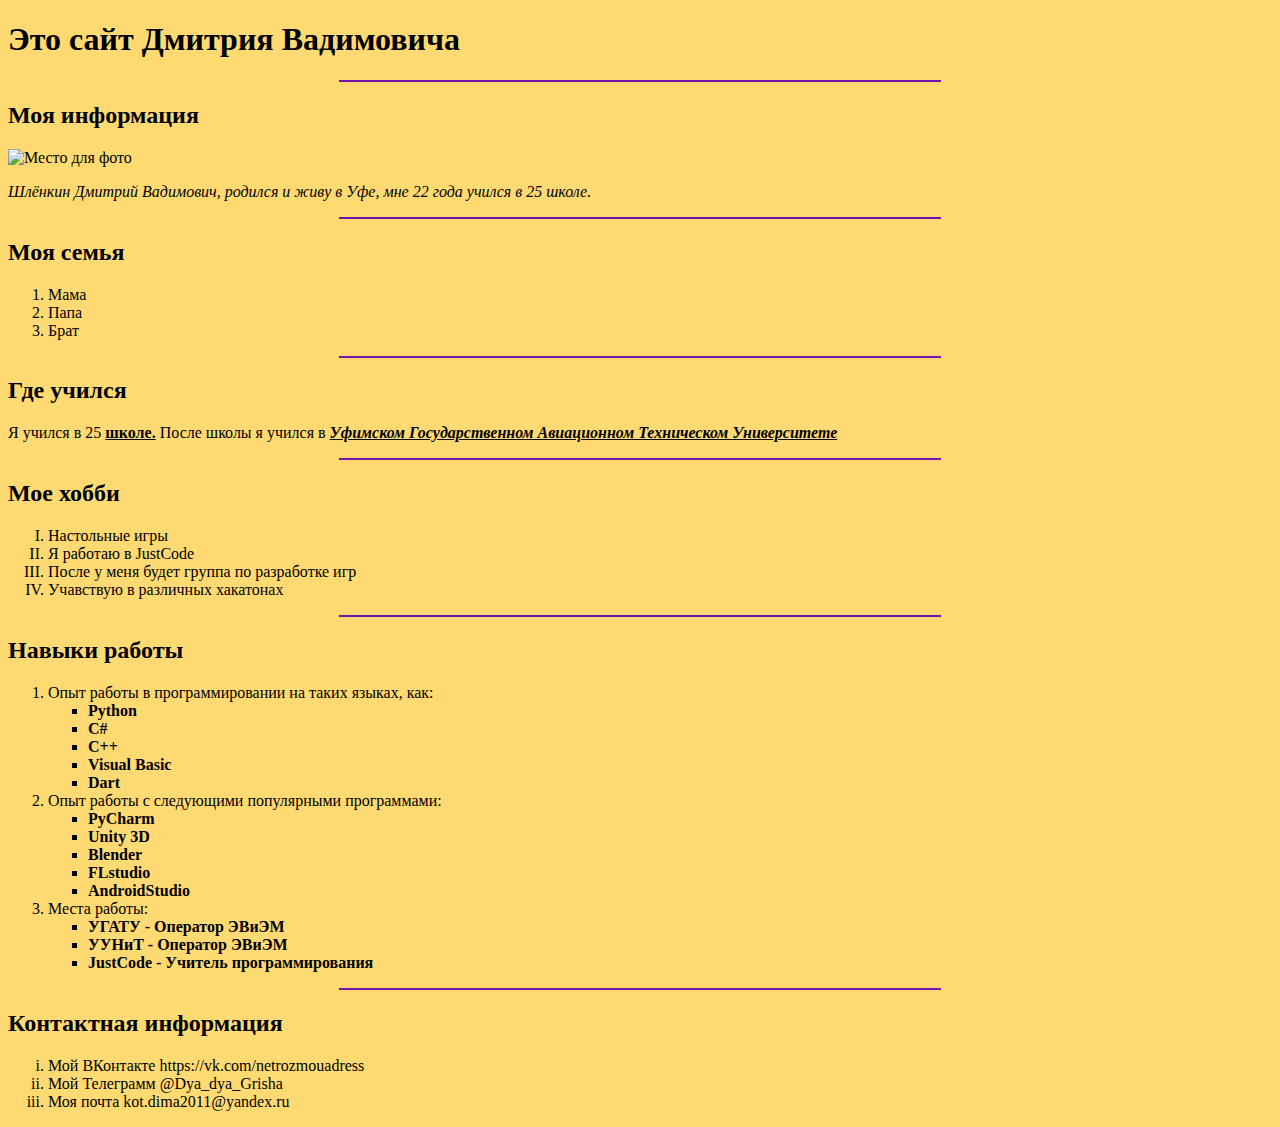
==== Index.html @ 79fdca77 "Mysite" ====
<!DOCTYPE html>
<html>
<head>
    <meta charset="UTF-8">
    <title>
        Страница о себе
    </title>
</head>
    <body bgcolor="FFDA73">
        <h1>
            Это сайт Дмитрия Вадимовича
        </h1>
         <hr align="center" color="7312AE" width="600">
        <h2>
            Моя информация
        </h2>
        <img src="" alt="Место для фото">
        <br>
        <p>
            <em>
                Шлёнкин Дмитрий Вадимович, родился и живу в Уфе, мне 22 года учился в 25 школе.
            </em>
        </p>

    <hr align="center" color="7312AE" width="600">
    <h2>
        Моя семья
    </h2>
        <ol>
            <li>Мама</li>
            <li>Папа</li>
            <li>Брат</li>
        </ol>
    <hr align="center" color="7312AE" width="600">
    <h2>
        Где учился
    </h2>
        <p>
            Я учился в 25
            <strong>
                <u>школе.</u>
            </strong>
            После школы я учился в
            <u>
                <em>
                    <strong>Уфимском Государственном Авиационном Техническом Университете</strong>
                </em>
            </u>
        </p>
        <hr align="center" color="7312AE" width="600">
        <h2>
            Мое хобби
        </h2>
            <ol type="I">
                <li>Настольные игры</li>
                <li>Я работаю в JustCode</li>
                <li>После у меня будет группа по разработке игр</li>
                <li>Учавствую в различных хакатонах</li>
            </ol>
    <hr align="center" color="7312AE" width="600">
    <h2>
        Навыки работы
    </h2>
        <ol>
            <li>
                Опыт работы в программировании на таких языках, как:
                <ul type="square">
                    <li>
                        <strong>Python</strong>
                    </li>
                     <li>
                        <strong>C#</strong>
                    </li>
                    <li>
                        <strong>C++</strong>
                    </li>
                    <li>
                        <strong>Visual Basic</strong>
                    </li>
                    <li>
                        <strong>Dart</strong>
                    </li>
                </ul>
            </li>
            <li>Опыт работы с следующими популярными программами:
                <ul type="square">
                    <li>
                        <strong>PyCharm</strong>
                    </li>
                     <li>
                        <strong>Unity 3D</strong>
                    </li>
                    <li>
                        <strong>Blender</strong>
                    </li>
                    <li>
                        <strong>FLstudio</strong>
                    </li>
                    <li>
                        <strong>AndroidStudio</strong>
                    </li>
                </ul>
            </li>
            <li>Места работы:
                <ul type="square">
                    <li>
                        <strong>УГАТУ - Оператор ЭВиЭМ</strong>
                    </li>
                     <li>
                        <strong>УУНиТ - Оператор ЭВиЭМ</strong>
                    </li>
                    <li>
                        <strong>JustCode - Учитель программирования</strong>
                    </li>
                </ul>
            </li>
        </ol>
    <hr align="center" color="7312AE" width="600">
    <h2>
        Контактная информация
    </h2>
        <ol type="i">
            <li>Мой ВКонтакте https://vk.com/netrozmouadress</li>
            <li>Мой Телеграмм @Dya_dya_Grisha</li>
            <li>Моя почта kot.dima2011@yandex.ru</li>
        </ol>
    </body>
</html>
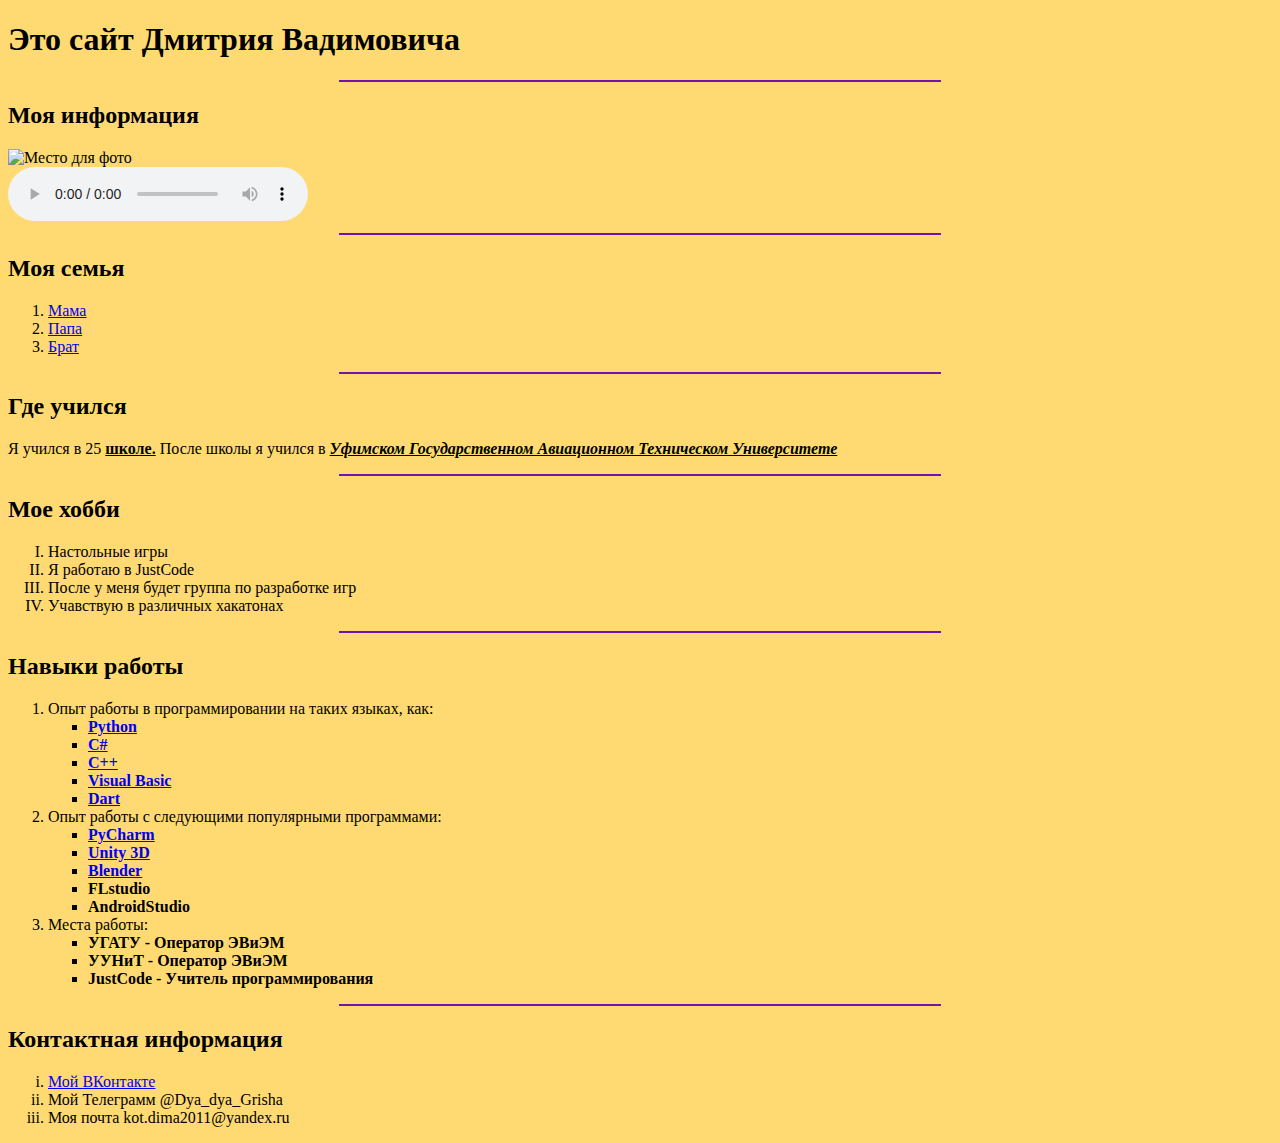
==== commit d10079b2: "new" ====
--- a/Index.html
+++ b/Index.html
@@ -10,119 +10,114 @@
         <h1>
             Это сайт Дмитрия Вадимовича
         </h1>
-         <hr align="center" color="7312AE" width="600">
+        <hr align="center" color="7312AE" width="600">
         <h2>
             Моя информация
         </h2>
-        <img src="" alt="Место для фото">
-        <br>
-        <p>
-            <em>
-                Шлёнкин Дмитрий Вадимович, родился и живу в Уфе, мне 22 года учился в 25 школе.
-            </em>
-        </p>
 
-    <hr align="center" color="7312AE" width="600">
-    <h2>
-        Моя семья
-    </h2>
-        <ol>
-            <li>Мама</li>
-            <li>Папа</li>
-            <li>Брат</li>
-        </ol>
-    <hr align="center" color="7312AE" width="600">
-    <h2>
-        Где учился
-    </h2>
-        <p>
-            Я учился в 25
-            <strong>
-                <u>школе.</u>
-            </strong>
-            После школы я учился в
-            <u>
-                <em>
-                    <strong>Уфимском Государственном Авиационном Техническом Университете</strong>
-                </em>
-            </u>
-        </p>
+        <img src="Image\Свет.png" alt="Место для фото" width="500"><br>
+        <audio controls ><source src="Audio\1.mp3"></audio>
         <hr align="center" color="7312AE" width="600">
         <h2>
-            Мое хобби
+            Моя семья
         </h2>
-            <ol type="I">
-                <li>Настольные игры</li>
-                <li>Я работаю в JustCode</li>
-                <li>После у меня будет группа по разработке игр</li>
-                <li>Учавствую в различных хакатонах</li>
+            <ol>
+                <li><a href="Mother.html" target="_blank">Мама</a></li>
+                <li><a href="Father.html" target="_blank">Папа</a></li>
+                <li><a href="Brother.html" target="_blank">Брат</a></li>
             </ol>
-    <hr align="center" color="7312AE" width="600">
-    <h2>
-        Навыки работы
-    </h2>
-        <ol>
-            <li>
-                Опыт работы в программировании на таких языках, как:
-                <ul type="square">
-                    <li>
-                        <strong>Python</strong>
-                    </li>
-                     <li>
-                        <strong>C#</strong>
-                    </li>
-                    <li>
-                        <strong>C++</strong>
-                    </li>
-                    <li>
-                        <strong>Visual Basic</strong>
-                    </li>
-                    <li>
-                        <strong>Dart</strong>
-                    </li>
-                </ul>
-            </li>
-            <li>Опыт работы с следующими популярными программами:
-                <ul type="square">
-                    <li>
-                        <strong>PyCharm</strong>
-                    </li>
-                     <li>
-                        <strong>Unity 3D</strong>
-                    </li>
-                    <li>
-                        <strong>Blender</strong>
-                    </li>
-                    <li>
-                        <strong>FLstudio</strong>
-                    </li>
-                    <li>
-                        <strong>AndroidStudio</strong>
-                    </li>
-                </ul>
-            </li>
-            <li>Места работы:
-                <ul type="square">
-                    <li>
-                        <strong>УГАТУ - Оператор ЭВиЭМ</strong>
-                    </li>
-                     <li>
-                        <strong>УУНиТ - Оператор ЭВиЭМ</strong>
-                    </li>
-                    <li>
-                        <strong>JustCode - Учитель программирования</strong>
-                    </li>
-                </ul>
-            </li>
-        </ol>
-    <hr align="center" color="7312AE" width="600">
-    <h2>
-        Контактная информация
-    </h2>
-        <ol type="i">
-            <li>Мой ВКонтакте https://vk.com/netrozmouadress</li>
-            <li>Мой Телеграмм @Dya_dya_Grisha</li>
-            <li>Моя почта kot.dima2011@yandex.ru</li>
-        </ol>
+        <hr align="center" color="7312AE" width="600">
+        <h2>
+            Где учился
+        </h2>
+            <p>
+                Я учился в 25
+                <strong>
+                    <u>школе.</u>
+                </strong>
+                После школы я учился в
+                <u>
+                    <em>
+                        <strong>Уфимском Государственном Авиационном Техническом Университете</strong>
+                    </em>
+                </u>
+            </p>
+            <hr align="center" color="7312AE" width="600">
+            <h2>
+                Мое хобби
+            </h2>
+                <ol type="I">
+                    <li>Настольные игры</li>
+                    <li>Я работаю в JustCode</li>
+                    <li>После у меня будет группа по разработке игр</li>
+                    <li>Учавствую в различных хакатонах</li>
+                </ol>
+        <hr align="center" color="7312AE" width="600">
+        <h2>
+            Навыки работы
+        </h2>
+            <ol>
+                <li>
+                    Опыт работы в программировании на таких языках, как:
+                    <ul type="square">
+                        <li>
+                            <strong><a href="https://www.python.org">Python</a></strong>
+                        </li>
+                         <li>
+                            <strong><a href="https://ru.wikipedia.org/wiki/C_Sharp" target="_blank">C#</a></strong>
+                        </li>
+                        <li>
+                            <strong><a href="https://ru.wikipedia.org/wiki/C%2B%2B" target="_blank">C++</a></strong>
+                        </li>
+                        <li>
+                            <strong><a href="https://ru.wikipedia.org/wiki/Visual_Basic" target="_blank">Visual Basic</a></strong>
+                        </li>
+                        <li>
+                            <strong><a href="https://dart.dev" target="_blank">Dart</a> </strong>
+                        </li>
+                    </ul>
+                </li>
+                <li>Опыт работы с следующими популярными программами:
+                    <ul type="square">
+                        <li>
+                            <strong><a href="https://www.jetbrains.com/ru-ru/pycharm/" target="_blank">PyCharm</a></strong>
+                        </li>
+                         <li>
+                            <strong><a href="https://unity.com/ru" target="_blank">Unity 3D</a></strong>
+                        </li>
+                        <li>
+                            <strong><a href="https://www.blender.org" target="_blank">Blender</a></strong>
+                        </li>
+                        <li>
+                            <strong>FLstudio</strong>
+                        </li>
+                        <li>
+                            <strong>AndroidStudio</strong>
+                        </li>
+                    </ul>
+                </li>
+                <li>Места работы:
+                    <ul type="square">
+                        <li>
+                            <strong>УГАТУ - Оператор ЭВиЭМ</strong>
+                        </li>
+                         <li>
+                            <strong>УУНиТ - Оператор ЭВиЭМ</strong>
+                        </li>
+                        <li>
+                            <strong>JustCode - Учитель программирования</strong>
+                        </li>
+                    </ul>
+                </li>
+            </ol>
+        <hr align="center" color="7312AE" width="600">
+        <h2>
+            Контактная информация
+        </h2>
+            <ol type="i">
+                <li><a href="https://vk.com/netrozmouadress" target="_blank">Мой ВКонтакте </a></li>
+                <li>Мой Телеграмм @Dya_dya_Grisha</li>
+                <li>Моя почта kot.dima2011@yandex.ru</li>
+            </ol>
     </body>
 </html>
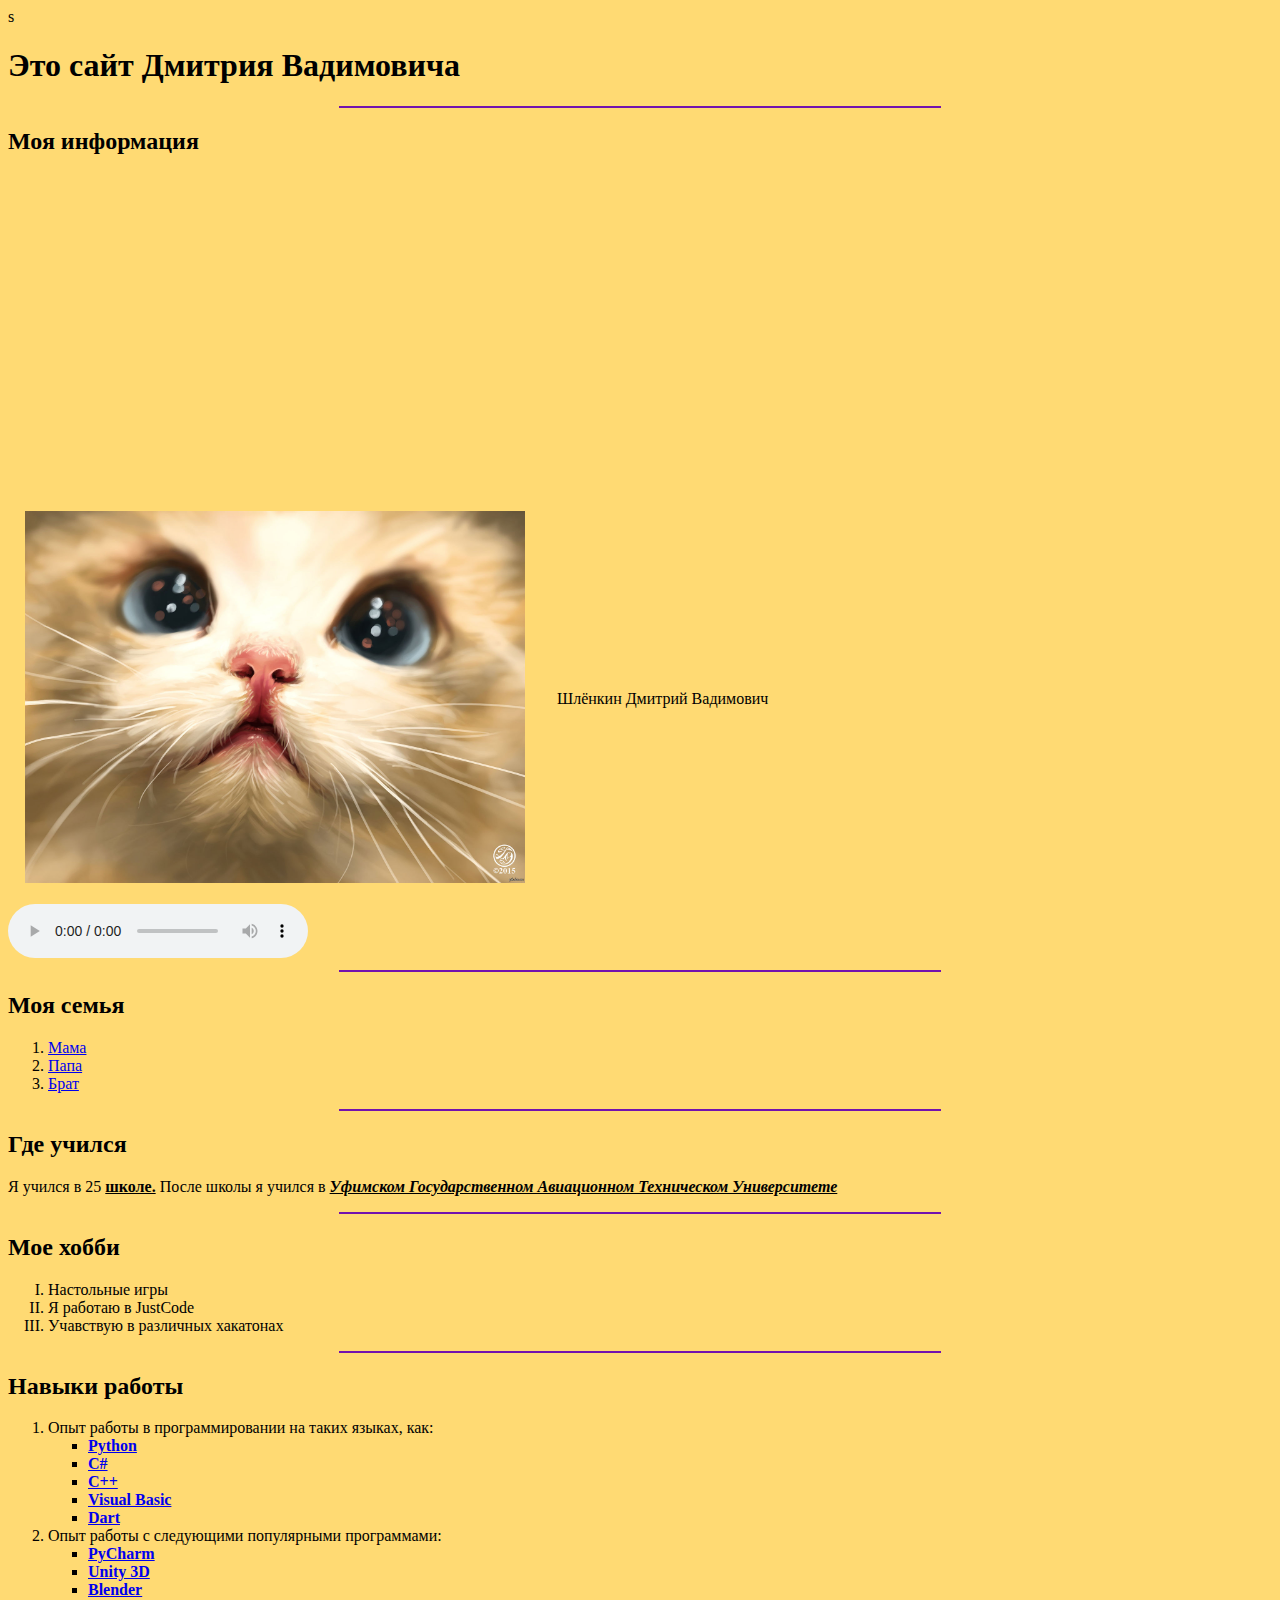
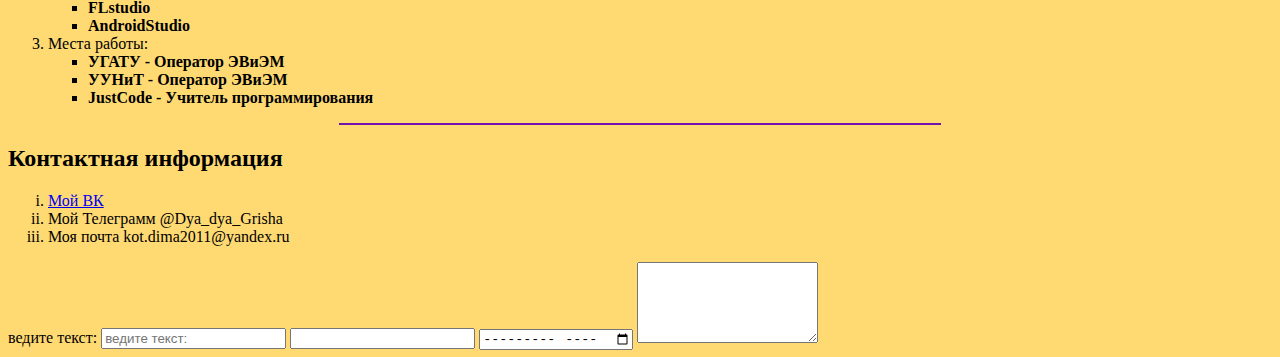
==== commit 79ac21f0: "24" ====
--- a/Index.html
+++ b/Index.html
@@ -5,119 +5,137 @@
     <title>
         Страница о себе
     </title>
-</head>
-    <body bgcolor="FFDA73">
-        <h1>
-            Это сайт Дмитрия Вадимовича
-        </h1>
-        <hr align="center" color="7312AE" width="600">
-        <h2>
-            Моя информация
-        </h2>
+</head>s
+<body bgcolor="FFDA73">
+<h1>
+    Это сайт Дмитрия Вадимовича
+</h1>
+<hr align="center" color="7312AE" width="600">
 
-        <img src="Image\Свет.png" alt="Место для фото" width="500"><br>
-        <audio controls ><source src="Audio\1.mp3"></audio>
-        <hr align="center" color="7312AE" width="600">
-        <h2>
-            Моя семья
-        </h2>
-            <ol>
-                <li><a href="Mother.html" target="_blank">Мама</a></li>
-                <li><a href="Father.html" target="_blank">Папа</a></li>
-                <li><a href="Brother.html" target="_blank">Брат</a></li>
-            </ol>
-        <hr align="center" color="7312AE" width="600">
-        <h2>
-            Где учился
-        </h2>
-            <p>
-                Я учился в 25
-                <strong>
-                    <u>школе.</u>
-                </strong>
-                После школы я учился в
-                <u>
-                    <em>
-                        <strong>Уфимском Государственном Авиационном Техническом Университете</strong>
-                    </em>
-                </u>
-            </p>
-            <hr align="center" color="7312AE" width="600">
-            <h2>
-                Мое хобби
-            </h2>
-                <ol type="I">
-                    <li>Настольные игры</li>
-                    <li>Я работаю в JustCode</li>
-                    <li>После у меня будет группа по разработке игр</li>
-                    <li>Учавствую в различных хакатонах</li>
-                </ol>
-        <hr align="center" color="7312AE" width="600">
-        <h2>
-            Навыки работы
-        </h2>
-            <ol>
-                <li>
-                    Опыт работы в программировании на таких языках, как:
-                    <ul type="square">
-                        <li>
-                            <strong><a href="https://www.python.org">Python</a></strong>
-                        </li>
-                         <li>
-                            <strong><a href="https://ru.wikipedia.org/wiki/C_Sharp" target="_blank">C#</a></strong>
-                        </li>
-                        <li>
-                            <strong><a href="https://ru.wikipedia.org/wiki/C%2B%2B" target="_blank">C++</a></strong>
-                        </li>
-                        <li>
-                            <strong><a href="https://ru.wikipedia.org/wiki/Visual_Basic" target="_blank">Visual Basic</a></strong>
-                        </li>
-                        <li>
-                            <strong><a href="https://dart.dev" target="_blank">Dart</a> </strong>
-                        </li>
-                    </ul>
-                </li>
-                <li>Опыт работы с следующими популярными программами:
-                    <ul type="square">
-                        <li>
-                            <strong><a href="https://www.jetbrains.com/ru-ru/pycharm/" target="_blank">PyCharm</a></strong>
-                        </li>
-                         <li>
-                            <strong><a href="https://unity.com/ru" target="_blank">Unity 3D</a></strong>
-                        </li>
-                        <li>
-                            <strong><a href="https://www.blender.org" target="_blank">Blender</a></strong>
-                        </li>
-                        <li>
-                            <strong>FLstudio</strong>
-                        </li>
-                        <li>
-                            <strong>AndroidStudio</strong>
-                        </li>
-                    </ul>
-                </li>
-                <li>Места работы:
-                    <ul type="square">
-                        <li>
-                            <strong>УГАТУ - Оператор ЭВиЭМ</strong>
-                        </li>
-                         <li>
-                            <strong>УУНиТ - Оператор ЭВиЭМ</strong>
-                        </li>
-                        <li>
-                            <strong>JustCode - Учитель программирования</strong>
-                        </li>
-                    </ul>
-                </li>
-            </ol>
-        <hr align="center" color="7312AE" width="600">
-        <h2>
-            Контактная информация
-        </h2>
-            <ol type="i">
-                <li><a href="https://vk.com/netrozmouadress" target="_blank">Мой ВКонтакте </a></li>
-                <li>Мой Телеграмм @Dya_dya_Grisha</li>
-                <li>Моя почта kot.dima2011@yandex.ru</li>
-            </ol>
-    </body>
+<h2>
+    Моя информация
+</h2>
+<iframe width="560" height="315" src="https://www.youtube.com/embed/Z_H6drNgBYg" title="YouTube video player"
+        frameborder="0" allow="accelerometer; autoplay; clipboard-write; encrypted-media; gyroscope; picture-in-picture"
+        allowfullscreen></iframe>
+
+<table border="0" cellpadding="15">
+    <tr>
+        <td><img src="Image\Котик.jpeg" alt="Место для фото" width="500"><br></td>
+        <td><p>Шлёнкин Дмитрий Вадимович</p></td>
+        <td></td>
+    </tr>
+</table>
+<audio controls>
+    <source src="Audio\1.mp3">
+</audio>
+<hr align="center" color="7312AE" width="600">
+<h2>
+    Моя семья
+</h2>
+<ol>
+    <li><a href="Mother.html" target="_blank">Мама</a></li>
+    <li><a href="Father.html" target="_blank">Папа</a></li>
+    <li><a href="Brother.html" target="_blank">Брат</a></li>
+</ol>
+<hr align="center" color="7312AE" width="600">
+<h2>
+    Где учился
+</h2>
+<p>
+    Я учился в 25
+    <strong>
+        <u>школе.</u>
+    </strong>
+    После школы я учился в
+    <u>
+        <em>
+            <strong>Уфимском Государственном Авиационном Техническом Университете</strong>
+        </em>
+    </u>
+</p>
+<hr align="center" color="7312AE" width="600">
+<h2>
+    Мое хобби
+</h2>
+<ol type="I">
+    <li>Настольные игры</li>
+    <li>Я работаю в JustCode</li>
+    <li>Учавствую в различных хакатонах</li>
+</ol>
+<hr align="center" color="7312AE" width="600">
+<h2>
+    Навыки работы
+</h2>
+<ol>
+    <li>
+        Опыт работы в программировании на таких языках, как:
+        <ul type="square">
+            <li>
+                <strong><a href="https://www.python.org" target="_blank">Python</a></strong>
+            </li>
+            <li>
+                <strong><a href="https://ru.wikipedia.org/wiki/C_Sharp" target="_blank">C#</a></strong>
+            </li>
+            <li>
+                <strong><a href="https://ru.wikipedia.org/wiki/C%2B%2B" target="_blank">C++</a></strong>
+            </li>
+            <li>
+                <strong><a href="https://ru.wikipedia.org/wiki/Visual_Basic" target="_blank">Visual Basic</a></strong>
+            </li>
+            <li>
+                <strong><a href="https://dart.dev" target="_blank">Dart</a> </strong>
+            </li>
+        </ul>
+    </li>
+    <li>Опыт работы с следующими популярными программами:
+        <ul type="square">
+            <li>
+                <strong><a href="https://www.jetbrains.com/ru-ru/pycharm/" target="_blank">PyCharm</a></strong>
+            </li>
+            <li>
+                <strong><a href="https://unity.com/ru" target="_blank">Unity 3D</a></strong>
+            </li>
+            <li>
+                <strong><a href="https://www.blender.org" target="_blank">Blender</a></strong>
+            </li>
+            <li>
+                <strong>FLstudio</strong>
+            </li>
+            <li>
+                <strong>AndroidStudio</strong>
+            </li>
+        </ul>
+    </li>
+    <li>Места работы:
+        <ul type="square">
+            <li>
+                <strong>УГАТУ - Оператор ЭВиЭМ</strong>
+            </li>
+            <li>
+                <strong>УУНиТ - Оператор ЭВиЭМ</strong>
+            </li>
+            <li>
+                <strong>JustCode - Учитель программирования</strong>
+            </li>
+        </ul>
+    </li>
+</ol>
+<hr align="center" color="7312AE" width="600">
+<h2>
+    Контактная информация
+</h2>
+<ol type="i">
+    <li><a href="https://vk.com/netrozmouadress" target="_blank">Мой ВК</a></li>
+    <li>Мой Телеграмм @Dya_dya_Grisha</li>
+    <li>Моя почта kot.dima2011@yandex.ru</li>
+</ol>
+<form>
+    <label for="1">ведите текст:</label>
+    <input type="text" placeholder="ведите текст:" id="1">
+    <input type="email">
+    <input type="month">
+    <textarea rows="5"></textarea>
+</form>
+</body>
 </html>
